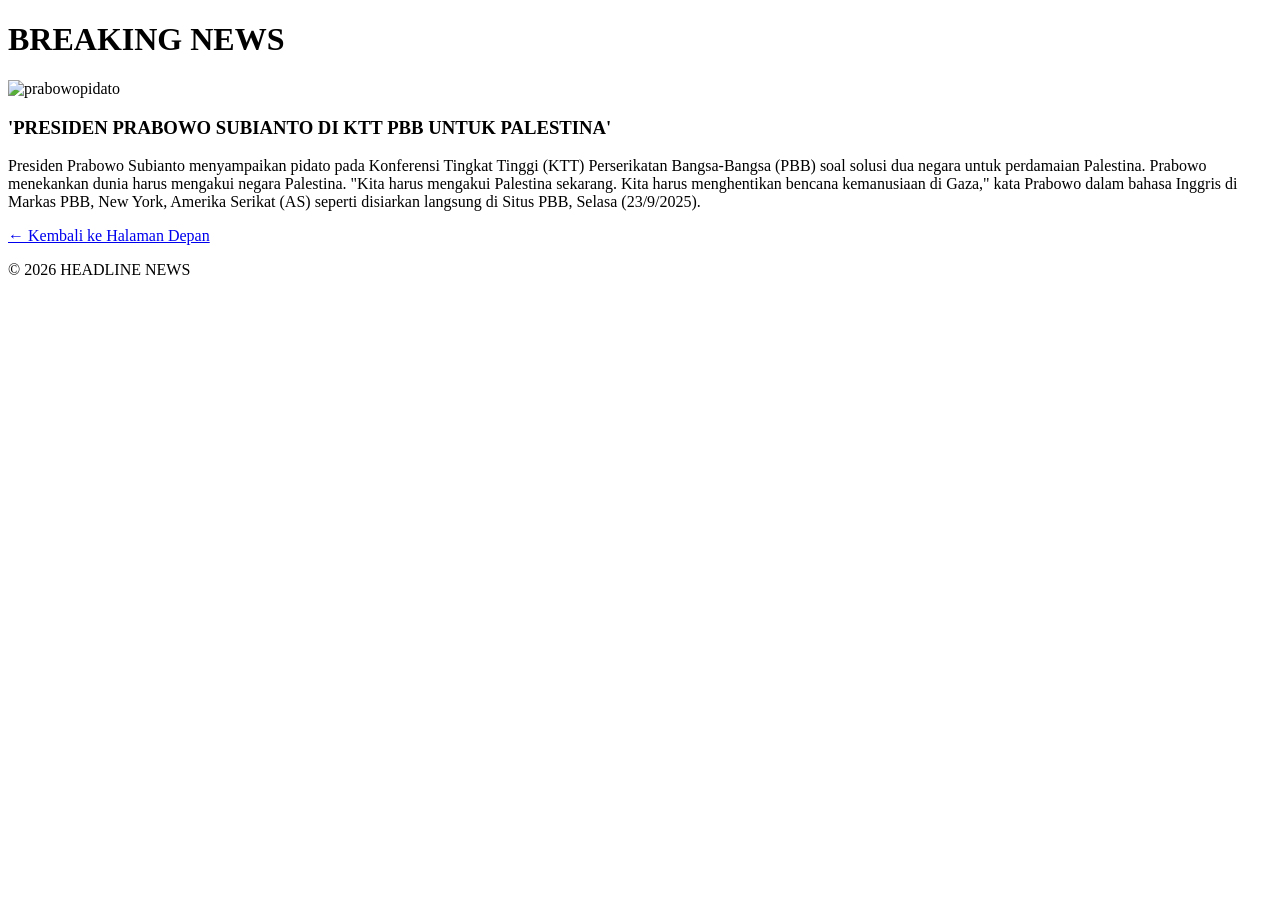
==== Hal2.HTML @ 4132827f "Add files via upload" ====
<!DOCTYPE html>
<html lang="id">
<head>
    <meta charset="UTF-8">
    <meta name="viewport" content="width=device-width, initial-scale=1.0">
    <title>Detail Berita</title>
    <link rel="stylesheet" href="style.css">
</head>
<body>

    <header class="headline">
        <h1>BREAKING NEWS</h1>
    </header>

    <main class="main-news">
        <h2 class="section-title"></h2>

        <div class="news-content">
            <img
                src="c:\Users\Acer\Downloads\prabowopidato.jpg"
                alt="prabowopidato">

            <div class="news-text">
                <h3>'PRESIDEN PRABOWO SUBIANTO DI KTT PBB UNTUK PALESTINA'</h3>

                <p>
                   Presiden Prabowo Subianto menyampaikan pidato pada Konferensi Tingkat Tinggi (KTT) Perserikatan Bangsa-Bangsa (PBB) soal solusi dua negara untuk perdamaian Palestina. Prabowo menekankan dunia harus mengakui negara Palestina.
"Kita harus mengakui Palestina sekarang. Kita harus menghentikan bencana kemanusiaan di Gaza," kata Prabowo dalam bahasa Inggris di Markas PBB, New York, Amerika Serikat (AS) seperti disiarkan langsung di Situs PBB, Selasa (23/9/2025).
                </p>
                <a href="Hal1.HTML" class="read-more">
                    ← Kembali ke Halaman Depan
                </a>
            </div>
        </div>
    </main>

    <footer class="footer">
        <p>© 2026 HEADLINE NEWS</p>
    </footer>

</body>
</html>
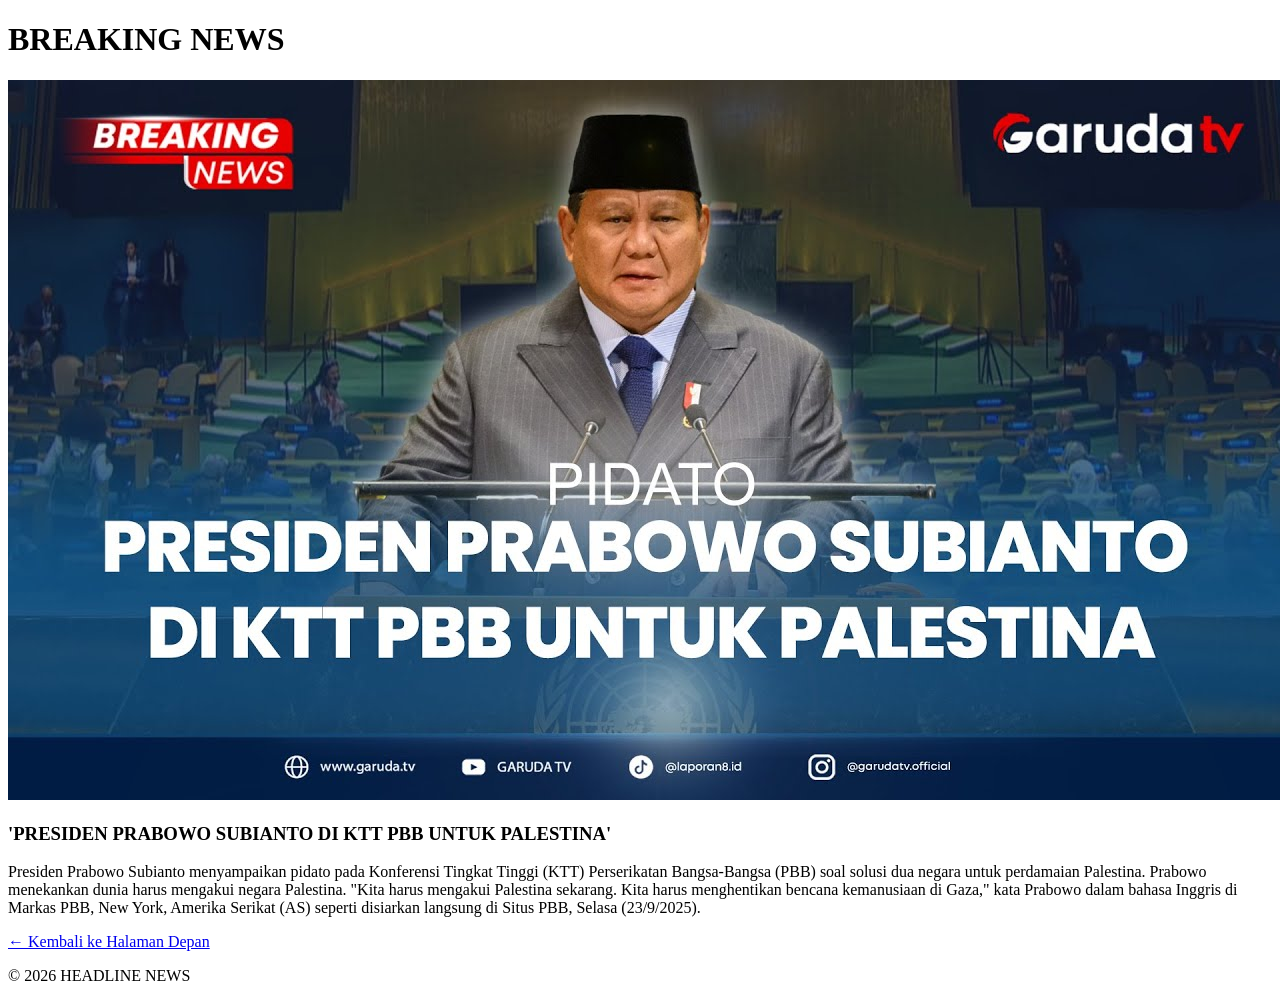
==== commit 409359db: "Update Hal2.HTML" ====
--- a/Hal2.HTML
+++ b/Hal2.HTML
@@ -17,7 +17,7 @@
 
         <div class="news-content">
             <img
-                src="c:\Users\Acer\Downloads\prabowopidato.jpg"
+                src="Gambar/prabowopidato.jpg"
                 alt="prabowopidato">
 
             <div class="news-text">
@@ -27,7 +27,7 @@
                    Presiden Prabowo Subianto menyampaikan pidato pada Konferensi Tingkat Tinggi (KTT) Perserikatan Bangsa-Bangsa (PBB) soal solusi dua negara untuk perdamaian Palestina. Prabowo menekankan dunia harus mengakui negara Palestina.
 "Kita harus mengakui Palestina sekarang. Kita harus menghentikan bencana kemanusiaan di Gaza," kata Prabowo dalam bahasa Inggris di Markas PBB, New York, Amerika Serikat (AS) seperti disiarkan langsung di Situs PBB, Selasa (23/9/2025).
                 </p>
-                <a href="Hal1.HTML" class="read-more">
+                <a href="index.HTML" class="read-more">
                     ← Kembali ke Halaman Depan
                 </a>
             </div>
@@ -39,4 +39,4 @@
     </footer>
 
 </body>
-</html>+</html>
